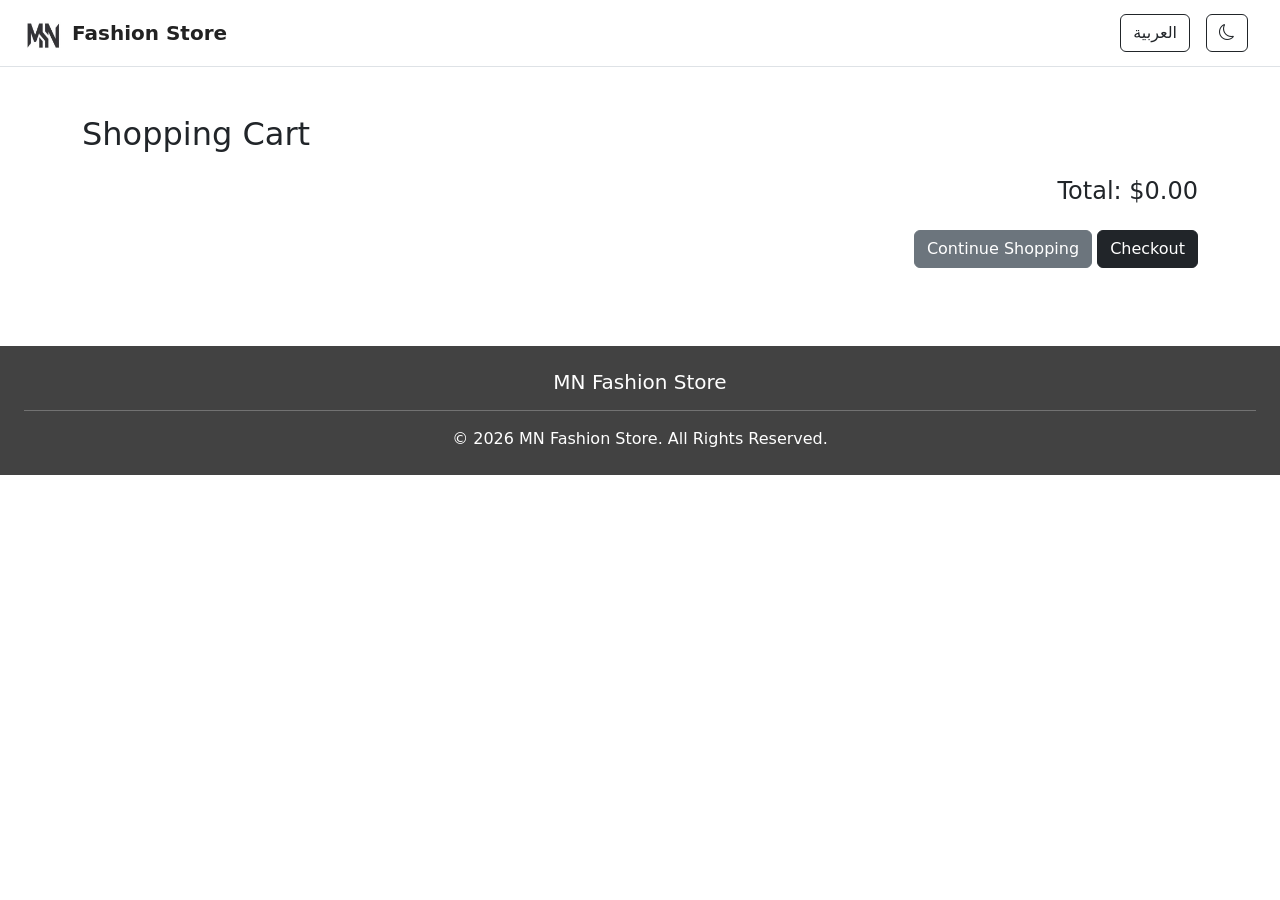
==== html/cart.html @ d6421fcd "Add language and theme toggle in js page firt  version for index page" ====
<!DOCTYPE html>
<html lang="en" dir="ltr">
<head>
    <meta charset="UTF-8">
    <meta name="viewport" content="width=device-width, initial-scale=1.0">
    <title>Shopping Cart - MN Store</title>
    <link rel="stylesheet" href="../css/styles.css">
    <link rel="stylesheet" href="https://cdn.jsdelivr.net/npm/bootstrap-icons@1.13.1/font/bootstrap-icons.min.css">
    <link href="https://cdn.jsdelivr.net/npm/bootstrap@5.3.8/dist/css/bootstrap.min.css" rel="stylesheet">
</head>
<body>

    <header>
        <nav class="navbar bg-white border-bottom">
            <div class="container-fluid px-4">
                <a class="navbar-brand d-flex align-items-center" href="index.html">
                    <img src="../image/logo.jpeg" width="40" height="40" class="me-2">
                    <span data-en="Fashion Store" data-ar="متجر الأزياء">Fashion Store</span>
                </a>

                <div class="d-flex align-items-center">
                    <button class="btn btn-outline-dark mx-2" id="langBtn">العربية</button>
                    <button class="btn btn-outline-dark mx-2" id="themeBtn">
                        <i class="bi bi-moon"></i>
                    </button>
                </div>
            </div>
        </nav>
    </header>

    <main class="container py-5">

        <h2 class="mb-4" data-en="Shopping Cart" data-ar="سلة التسوق">
            Shopping Cart
        </h2>

        <div id="cartItems"></div>

        <div class="text-end mt-4">
            <h4>
                <span data-en="Total:" data-ar="المجموع:">Total:</span>
                $<span id="totalPrice">0.00</span>
            </h4>

            <a href="index.html" class="btn btn-secondary mt-3"
                data-en="Continue Shopping" data-ar="متابعة التسوق">
                Continue Shopping
            </a>

            <button class="btn btn-dark mt-3" id="checkoutBtn"
                data-en="Checkout" data-ar="إتمام الشراء">
                Checkout
            </button>
        </div>

    </main>

    <footer class="main-footer text-center p-4">
        <h5>MN Fashion Store</h5>
        <hr>
        <p class="mb-0">&copy; 2026 MN Fashion Store. All Rights Reserved.</p>
    </footer>

    <script src="https://cdn.jsdelivr.net/npm/bootstrap@5.3.8/dist/js/bootstrap.bundle.min.js"></script>
    <script src="../js/index.js"></script>
    <script src="../js/cart.js"></script>

</body>
</html>
---- css/styles.css ----
body {
    background-color: white;
    color: #222;
    transition: 0.3s;
}

header {
    background-color: white;
}

.navbar {
    background-color: white ;
    transition: 0.3s;
}

.navbar-brand {
    font-size: 24px;
    font-weight: bold;
}

.navbar .nav-link,
.navbar .navbar-brand {
    color: #222;
}

.card {
    background-color: #f2f2f2;
    color: #222;
    border: none;
    border-radius: 10px;
    transition: 0.3s;
}

.card:hover {
    transform: translateY(-5px);
    box-shadow: 0 5px 15px rgba(0, 0, 0, 0.2);
}

.dark-mode {
    background-color: #222;
    color: white;
}

.dark-mode header,
.dark-mode .navbar {
    background-color: #333 ;
}

.dark-mode .navbar {
    border-color: #555 ;
}

.dark-mode .card {
    background-color: #333;
    color: white;
    border-color: #555;
}

.dark-mode .card h5,
.dark-mode .card h6 {
    color: white;
}

.dark-mode .nav-link,
.dark-mode .navbar-brand {
    color: white;
}

.dark-mode .best-sellers,
.dark-mode .top-offers,
.dark-mode .shop-section {
    color: white;
}

.dark-mode .form-control {
    background-color: #333;
    color: white;
    border-color: #555;
}

.dark-mode .form-control::placeholder {
    color: #ccc;
}

.round-img {
    width: 100%;
    max-width: 180px;
    aspect-ratio: 1 / 1;
    border-radius: 50%;
    object-fit: cover;
    border: 6px solid #230000;
}

.shop-section {
    background-color: #fffdf5;
    padding: 40px;
    margin-bottom: 20px;
}

.shop-section h2 {
    color: #470000;
}

.shop-section p {
    color: #555;
    font-size: 18px;
}

.dark-mode .shop-section {
    background-color: #333;
}

.dark-mode .shop-section h2,
.dark-mode .shop-section p {
    color: white;
}

.main-footer {
    background-color: rgba(0, 0, 0, 0.74);
    color: white;
    margin-top: 30px;
}

.main-footer h5 {
    color: white;
}

.footer-links a {
    color: white;
    text-decoration: none;
    
}

.card-img-top {
    width: 100%;
    height: 280px;
    object-fit: cover;
}

@media (max-width: 576px) {
    .round-img {
        max-width: 140px;
    }

    .shop-section {
        padding: 20px;
    }

    .navbar-brand {
        font-size: 20px;
    }
}
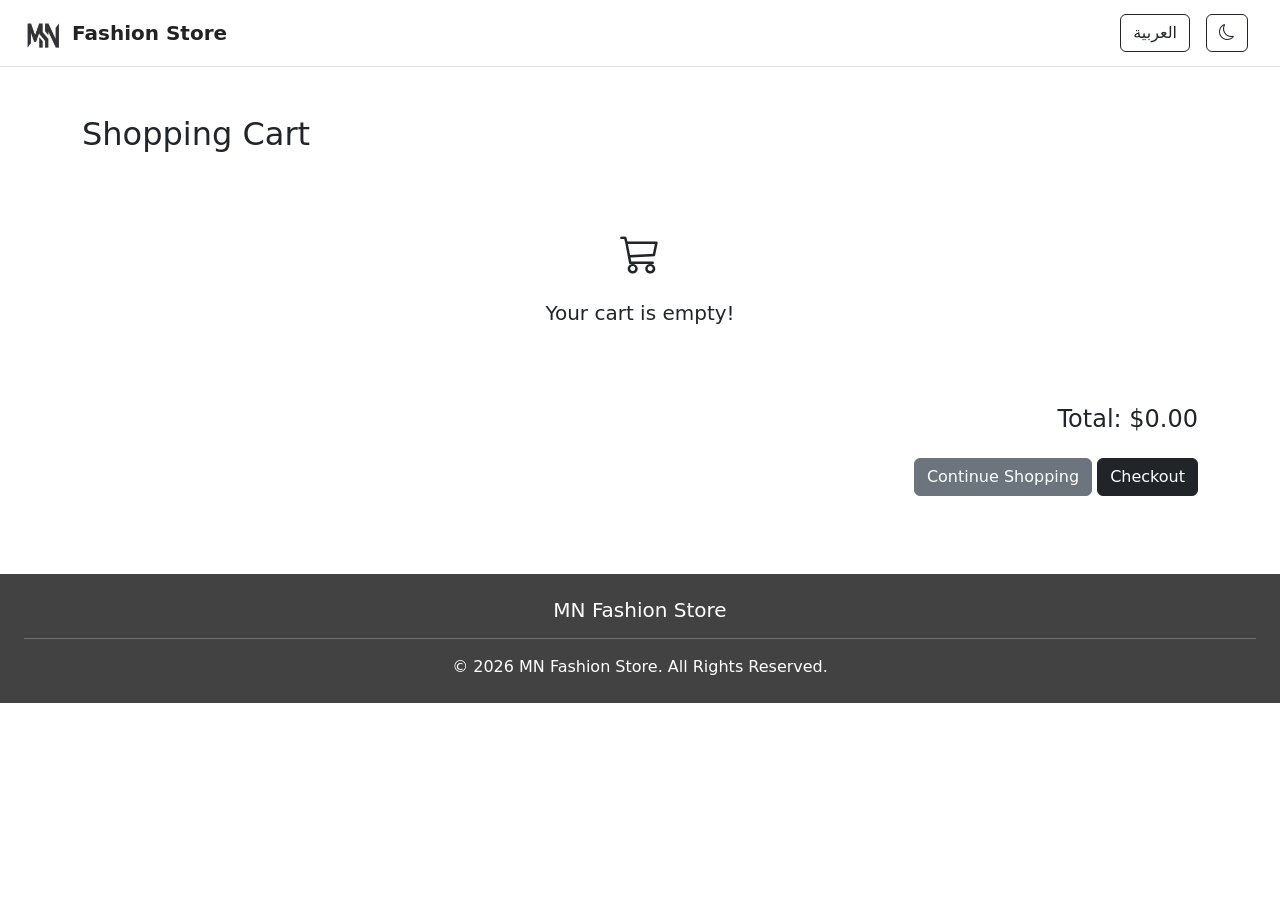
==== commit 2a4ade44: "Add Women's Collection and Cart Functionality Updated all code" ====
--- a/html/cart.html
+++ b/html/cart.html
@@ -15,7 +15,7 @@
         <nav class="navbar bg-white border-bottom">
             <div class="container-fluid px-4">
                 <a class="navbar-brand d-flex align-items-center" href="index.html">
-                    <img src="../image/logo.jpeg" width="40" height="40" class="me-2">
+                    <img src="../image/logo.jpeg" width="40" height="40" class="me-2" alt="Logo">
                     <span data-en="Fashion Store" data-ar="متجر الأزياء">Fashion Store</span>
                 </a>
 
--- a/css/styles.css
+++ b/css/styles.css
@@ -1,3 +1,4 @@
+
 body {
     background-color: white;
     color: #222;
@@ -9,7 +10,7 @@
 }
 
 .navbar {
-    background-color: white ;
+    background-color: white !important;
     transition: 0.3s;
 }
 
@@ -43,11 +44,41 @@
 
 .dark-mode header,
 .dark-mode .navbar {
-    background-color: #333 ;
+    background-color: #333 !important;
 }
 
 .dark-mode .navbar {
-    border-color: #555 ;
+    border-color: #555 !important;
+}
+
+.dark-mode .navbar-brand,
+.dark-mode .nav-link,
+.dark-mode .navbar i {
+    color: white !important;
+}
+
+.dark-mode .navbar .badge {
+    background-color: #ffd166 !important;
+    color: #222 !important;
+}
+
+.dark-mode .navbar .btn-outline-dark {
+    color: white;
+    border-color: white;
+}
+
+.dark-mode .navbar .btn-secondary {
+    background-color: #555;
+    color: white;
+    border-color: #555;
+}
+
+.dark-mode .navbar-toggler {
+    border-color: white;
+}
+
+.dark-mode .navbar-toggler-icon {
+    filter: invert(1);
 }
 
 .dark-mode .card {
@@ -58,11 +89,6 @@
 
 .dark-mode .card h5,
 .dark-mode .card h6 {
-    color: white;
-}
-
-.dark-mode .nav-link,
-.dark-mode .navbar-brand {
     color: white;
 }
 
@@ -128,7 +154,6 @@
 .footer-links a {
     color: white;
     text-decoration: none;
-    
 }
 
 .card-img-top {
@@ -137,6 +162,137 @@
     object-fit: cover;
 }
 
+.product-card {
+    overflow: hidden;
+}
+
+.product-toggle {
+    width: 100%;
+    padding: 0;
+    border: none;
+    background: transparent;
+    color: inherit;
+    text-align: inherit;
+}
+
+.product-image {
+    height: 280px;
+    object-fit: cover;
+}
+
+.product-price {
+    font-weight: bold;
+    font-size: 18px;
+}
+
+.details-text {
+    display: block;
+    font-size: 14px;
+    color: #777;
+}
+
+.product-details {
+    padding: 20px;
+    border-top: 1px solid #ddd;
+}
+
+.product-details h6 {
+    font-weight: bold;
+    margin-bottom: 10px;
+}
+
+.product-details p {
+    font-size: 14px;
+}
+
+.size-options {
+    display: flex;
+    gap: 8px;
+    flex-wrap: wrap;
+}
+
+.size-option {
+    min-width: 35px;
+    padding: 7px 12px;
+    border: 1px solid #aaa;
+    background-color: white;
+    color: #222;
+    border-radius: 5px;
+    cursor: pointer;
+}
+
+.size-option.active {
+    background-color: #222;
+    color: white;
+    border-color: #222;
+}
+
+.color-options {
+    display: flex;
+    gap: 10px;
+}
+
+.color-circle {
+    width: 27px;
+    height: 27px;
+    border-radius: 50%;
+    border: 2px solid #ccc;
+    cursor: pointer;
+}
+
+.color-circle.selected {
+    outline: 2px solid #222;
+    outline-offset: 3px;
+}
+
+.beige {
+    background-color: beige;
+}
+
+.black {
+    background-color: black;
+}
+
+.pink {
+    background-color: pink;
+}
+
+.brown {
+    background-color: brown;
+}
+
+.dark-mode .product-details {
+    border-color: #555;
+}
+
+.dark-mode .details-text {
+    color: #ccc;
+}
+
+.dark-mode .product-details p {
+    color: #ddd;
+}
+
+.dark-mode .size-option {
+    background-color: #444;
+    color: white;
+    border-color: #777;
+}
+
+.dark-mode .size-option.active {
+    background-color: white;
+    color: #222;
+    border-color: white;
+}
+
+.dark-mode .color-circle.selected {
+    outline-color: white;
+}
+
+.dark-mode .product-price {
+    color: white;
+}
+
 @media (max-width: 576px) {
     .round-img {
         max-width: 140px;
@@ -149,4 +305,8 @@
     .navbar-brand {
         font-size: 20px;
     }
-}
+
+    .product-image {
+        height: 250px;
+    }
+}
